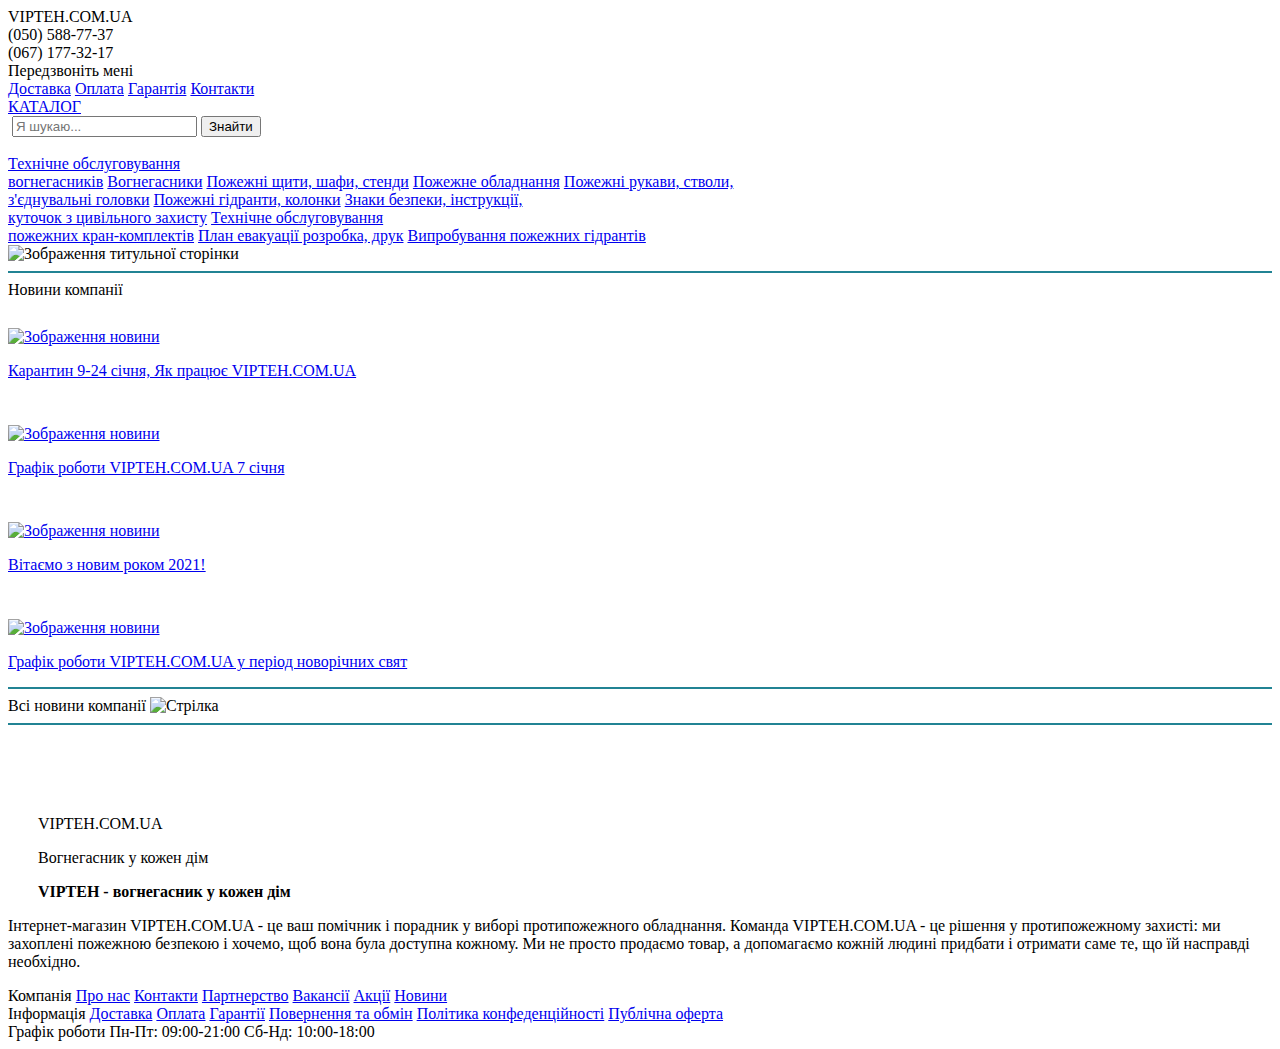
==== index.html @ a9e0c316 "Add files via upload" ====
<!DOCTYPE html>
<html lang="ua">
<head>
    <meta charset="UTF-8">
    <link rel="stylesheet" href="css/style.css">
    <title>🧯vipteh 🇺🇦</title>

</head>
<body>

    <div class="page">

        <header class="flex-container-header">

            <meta name="viewport" content="width=device-width, initial-scale=1.0">

            <div class="header-brand"> 
            VIPTEH.<span>COM.UA</span>
                
            </div>

            <div class="header-tel">
                <div class="header-tel-1">(050) 588-77-37</div> 
                <div class="header-tel-2">(067) 177-32-17</div> 
                <div class="header-tel-3">Передзвоніть мені</div>
            </div>

            <nav class="header-nav">
                <a class="header-nav-link" href="#">Доставка</a>
                <a class="header-nav-link" href="#">Оплата</a>
                <a class="header-nav-link" href="#">Гарантія</a>
                <a class="header-nav-link" href="#">Контакти</a>
                
            </nav>
        </header>

        <main class="flex-container-main">

                <div class="catalog-search">

                    <div class="conteiner-search">

                        <a class="catalog-nav-link1" href="index.html">КАТАЛОГ</a>
                    
                        <div class="search-area">

                            <form class="form-search">
                            
                            <img class="img-lupa" src="img/search.png" alt="">
                            <input class="input" type="text" required placeholder="Я шукаю...">
                            <button class="button-search" type="submit">Знайти</button>
                            
                            
                            </form>
                        </div>
                            <div class="conteiner-cart">
                                <a href="#" class="btn-cart">
                                <img src="img/add-to-cart.png" alt="" class="img-btn-cart" >
                                </a>

                            </div>
                    

                    </div>
                
                    
                    <div class="catalog-nav">

                        <div class="list">
                            <a class="catalog-nav-link8" href="rozdil1.html">Технічне обслуговування <br> вогнегасників</a>
                            <a class="catalog-nav-link2" href="rozdil2.html">Вогнегасники</a>
                            <a class="catalog-nav-link3" href="rozdil3.html">Пожежні щити, шафи, стенди</a>
                            <a class="catalog-nav-link4" href="rozdil4.html">Пожежне обладнання</a>
                            <a class="catalog-nav-link5" href="rozdil5.html">Пожежні рукави, стволи, <br> з'єднувальні головки</a>
                            <a class="catalog-nav-link6" href="rozdil6.html">Пожежні гідранти, колонки</a>
                            <a class="catalog-nav-link7" href="rozdil7.html">Знаки безпеки, інструкції, <br> куточок з цивільного захисту</a>
                            <a class="catalog-nav-link9" href="rozdil8.html">Технічне обслуговування <br> пожежних кран-комплектів</a>
                            <a class="catalog-nav-link10" href="rozdil9.html">План евакуації розробка, друк</a>
                            <a class="catalog-nav-link11" href="rozdil10.html">Випробування пожежних гідрантів</a>
                        </div>
                       
                        <div class="title-image">

                
                           <img src="../adobe web/img/title.gif" alt="Зображення титульної сторінки" class="responsive">
                          
                        
                        </div>
                    
                    </div> 



                </div>

                    <hr color="#218394" ></hr>

                    <div class="main-content-blog">

                        <article class="article-news">Новини компанії</article>

                        <div class="blog-title">

                            <a href="index.html" class="blog-box">
                                <img src="../adobe web/img/blog_1.jpeg" alt="Зображення новини" style="width:250px;height:180px;padding-top: 29px;">
                                <p class="blog-text">Карантин 9-24 січня, Як працює VIPTEH.COM.UA</p>

                            </a> 

                            <a href="index.html" class="blog-box">
                                <img src="../adobe web/img/blog_2.jpg" alt="Зображення новини" style="width:250px;height:180px;padding-top: 29px;">
                                <p class="blog-text">Графік роботи VIPTEH.COM.UA 7 січня</p>
                            </a> 

                            <a href="index.html" class="blog-box">
                                <img src="../adobe web/img/blog_3.png" alt="Зображення новини" style="width:250px;height:180px;padding-top: 29px;">
                                <p class="blog-text">Вітаємо з новим роком 2021!</p>
                            </a> 

                            <a href="index.html" class="blog-box">
                                <img src="../adobe web/img/blog_4.jpg" alt="Зображення новини" style="width:250px;height:180px;padding-top: 29px;">
                                <p class="blog-text">Графік роботи VIPTEH.COM.UA у період новорічних свят</p>
                            </a> 

                        </div>

                        <hr color="#218394" ></hr>

                        <article class="article-news-all">
                            <a href="index.html" style="text-decoration: none;color: black;">Всі новини компанії</a>
                            <img src="../adobe web/img/strelka.gif" alt="Стрілка" style="width:50px;height:14px;">
                        </article>

                        <hr color="#218394" ></hr>

                        <div class="title-slogan">
                            <div class="header-brand" style="margin-top: 90px; padding-left: 30px;">
                                VIPTEH.<span>COM.UA</span>
                                <p class="header-brand-text">Вогнегасник у кожен дім</p>
                            </div>
                            <div class="title-slogan-text">
                                <article class="article-slogan" style="margin-left: 30px;margin-right: 30px;"><b>VIPTEH - вогнегасник у кожен дім</b></article>
                                <p class="article-slogan-text">Інтернет-магазин VIPTEH.COM.UA - це ваш помічник і порадник у виборі протипожежного обладнання. Команда VIPTEH.COM.UA - 
                                    це рішення у протипожежному захисті: ми захоплені пожежною безпекою і хочемо, щоб вона була доступна кожному. Ми не 
                                    просто продаємо товар, а допомагаємо кожній людині придбати і отримати саме те, що їй насправді необхідно.</p>

                            </div>
                        </div>
                    </div>
                
            

        </main>

        <footer class="footer">
            <div class="company">Компанія
                <a class="company-link" href="#" style="margin-top: 45px;">Про нас</a>
                <a class="company-link" href="#">Контакти</a>
                <a class="company-link" href="#">Партнерство</a>
                <a class="company-link" href="#">Вакансії</a>
                <a class="company-link" href="#">Акції</a>
                <a class="company-link" href="#">Новини</a>
            </div>

            <div class="info">Інформація
                <a class="info-link" href="#" style="margin-top: 45px;">Доставка</a>
                <a class="info-link" href="#">Оплата</a>
                <a class="info-link" href="#">Гарантії</a>
                <a class="info-link" href="#">Повернення та обмін</a>
                <a class="info-link" href="#">Політика конфеденційності</a>
                <a class="info-link" href="#">Публічна оферта</a>
                
            </div>

            <div class="work-info">Графік роботи
                <a class="work-info-link" style="margin-top: 45px;">Пн-Пт: 09:00-21:00</a>
                <a class="work-info-link" >Сб-Нд: 10:00-18:00</a>
            </div>

        </footer>
   
          
    </div>

</body>
</html>
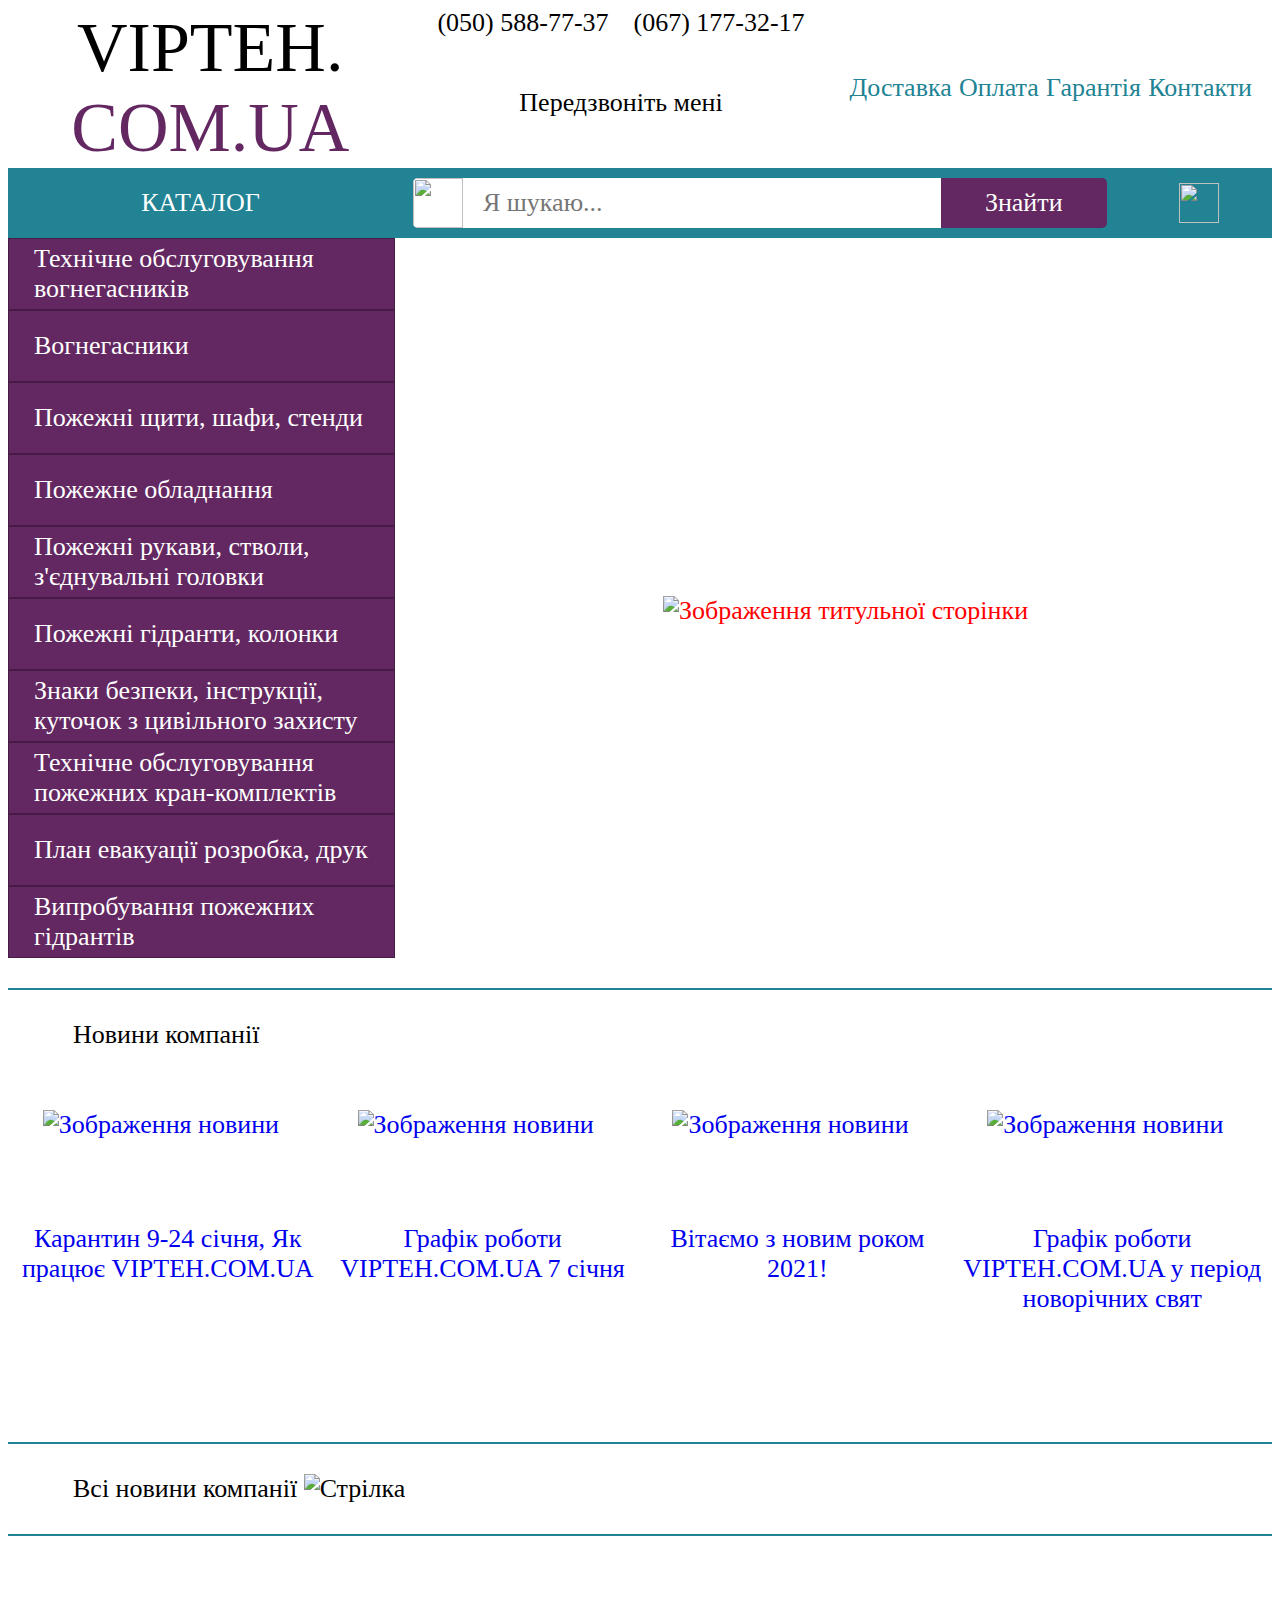
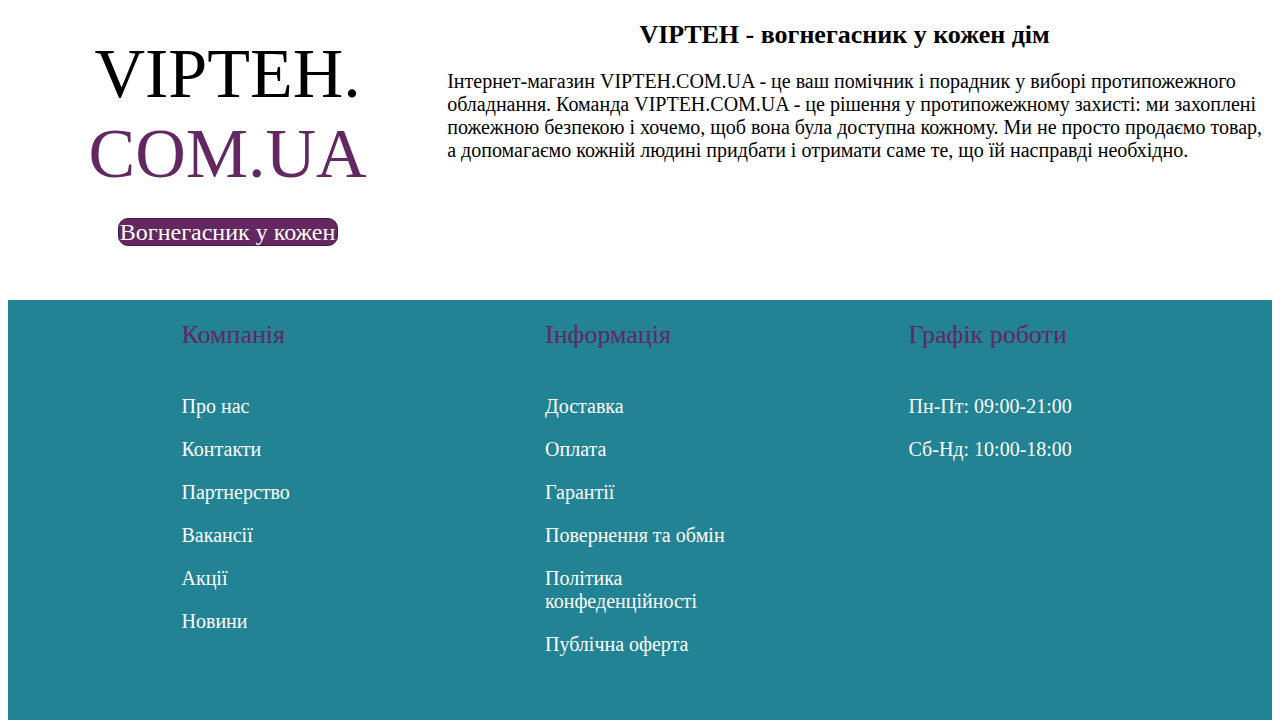
==== commit 5589b6db: "Update index.html" ====
--- a/index.html
+++ b/index.html
@@ -2,7 +2,7 @@
 <html lang="ua">
 <head>
     <meta charset="UTF-8">
-    <link rel="stylesheet" href="css/style.css">
+    <link rel="stylesheet" href="style.css">
     <title>🧯vipteh 🇺🇦</title>
 
 </head>
@@ -183,4 +183,4 @@
     </div>
 
 </body>
-</html> +</html> 
--- a/style.css
+++ b/style.css
@@ -0,0 +1,1026 @@
+@font-face {
+    font-family: 'GOST';
+    src: url(../fonts/GOST.woff) format('woff');
+}
+
+body {
+    font-family: 'GOST';
+}
+
+h1, h2, h3, h4, h5, h6 {
+    margin: 0;
+}
+
+/* Page
+========== */
+.page {
+    width: 100%;
+    max-width: 1500px;
+    height: 100%;
+    margin-right: auto;
+    margin-left: auto;
+    padding-left: 0px;
+    padding-right: 0px;
+   
+}
+
+
+/* header
+========== */
+
+.flex-container-header {
+    width: 100%;
+    display: flex;
+    flex-flow: row wrap;
+    justify-content: space-evenly;
+    align-items: stretch;
+}
+
+
+
+.header-brand {
+
+    display: flex;
+    flex-flow: row wrap;
+  
+    
+    font-size: 70px;
+    max-width: 30%;
+    min-width: 350px;
+    justify-content: center;
+    align-items: center;
+    
+    color: black;  
+  
+}
+
+.header-brand span {
+    color: #632761;
+}
+
+.header-css-brand {
+    width: 350px;
+    display: flex;
+    flex-flow: row wrap;
+    justify-content: center;
+
+}
+
+.header-tel {
+    
+    font-size: 26px;
+    width: 33%;
+    min-width: 350px;
+    height: auto;
+
+    display: flex;
+    justify-content: space-evenly;
+    flex-flow: row wrap;
+    
+    color: black;
+   
+}
+
+.header-nav {
+
+    font-size: 26px;
+    width: 33%;
+    min-width: 350px;
+    height: auto;
+
+    display: flex;
+    justify-content: space-evenly;
+    flex-flow: row wrap;
+    align-items: center;
+
+
+  
+}
+
+.header-nav-link {
+
+    color: #218394;
+    text-decoration: none;
+    
+}
+
+.header-nav-link:hover {
+    color: #632761;
+    text-decoration: underline;
+          
+}
+
+.flex-container-main {
+    width: 100%;
+}
+
+.conteiner-search {
+    display: flex;
+    flex-flow: row nowrap;
+    justify-content: flex-start;
+    min-width: 352px;
+}
+
+.catalog-nav-link1 {
+    
+    
+    min-width: 385px;
+    height: 70px;
+
+    display: flex;
+    flex-flow: row nowrap;
+    justify-content: space-around;
+   
+
+    text-decoration: none;
+    align-items: center;
+    color: white;
+    background-color: #218394;
+    font-size: 26px;
+}
+
+/*----------поиск-----------*/
+
+.catalog-search {
+    width: 100%;
+}
+
+.search-area {
+    display: flex;
+    flex-flow: row wrap;
+    justify-content: space-around;
+    align-items: center;
+    width: 100%;
+    height: 70px;
+    background-color: #218394;
+    
+}
+
+
+.form-search {
+    display: flex;
+    flex-flow: row nowrap;
+    justify-content: center;
+    align-items: center;
+    padding-left: 20px;
+    padding-right: 20px;
+    width: 100%;
+    height: 68px;
+     
+  }
+
+.img-lupa {
+    display: flex;
+    flex-flow: row nowrap;
+    width: 50px;
+    height: 50px;
+    border-radius: 5px 0 0 5px;
+    background-color: white;
+    
+    align-items: center;
+
+
+}
+
+.input {
+    display: flex;
+    flex-flow: row nowrap;
+    
+    align-items: center;
+    padding-left: 20px; /*отступ для картинки*/
+    width: 80%;
+    height: 48px;
+    border: none;
+    outline: none;
+    
+    /*border-radius: 5px 0 0 5px;*/
+
+    background-color: white;
+    color: #9E9C9C;
+    font-family: 'GOST';
+    font-size: 26px;
+  }
+
+.input:focus-within {
+    color: #461b44;
+}
+
+.button-search {
+    display: flex;
+    flex-flow: row nowrap;
+    justify-content: space-around;
+    float: left;
+    align-items: center;
+    width: 200px;
+    height: 50px;
+    padding: 0 auto;
+    border: none;
+    background: #632761;
+    color: white;
+    border-radius: 0 5px 5px 0;
+    cursor: pointer;
+    font-family: 'GOST';
+    font-size: 26px;
+  }
+
+  /*-----------Корзина-----------*/
+
+.conteiner-cart {
+    display: flex;
+    flex-flow: row nowrap;
+    justify-content: center;
+    float: left;
+    align-items: center;
+    width: 250px;
+    height: 70px;
+    border: none;
+    background-color: #218394;
+ 
+}
+
+.btn-cart {
+    width: 60px;
+    height: 60px;
+    display: flex;
+    flex-flow: row nowrap;
+    justify-content: center;
+    align-items: center;
+    border: none;
+
+    background-color: #218394;
+    border-radius: 5px 5px 5px 5px;
+    cursor: pointer;
+
+  }
+
+  .btn-cart:hover {
+    background-color: #1b6b79;
+  }
+
+.img-btn-cart {
+    width: 40px;
+    height: 40px;
+
+}
+
+
+.catalog-nav {
+    
+    display: flex;
+    flex-flow: row nowrap;
+    margin-bottom: 30px;
+      
+}
+
+.list {
+    width: 386px;
+    display: flex;
+    flex-flow: column nowrap;
+}
+
+.catalog-nav-link2 {
+    font-size: 26px;
+    padding-left: 25px;
+    width: 360px;
+    height: 70px;
+
+    display: flex;
+    flex-flow: row nowrap;
+
+    text-decoration: none;
+    align-items: center;
+    color: white;
+    background-color: #632761;
+    border: 1px solid #461b44;
+}
+
+.catalog-nav-link2:hover {
+    background-color: #461b44;
+}
+
+.catalog-nav-link3 {
+    font-size: 26px;
+    padding-left: 25px;
+    width: 360px;
+    height: 70px;
+
+    display: flex;
+    flex-flow: row nowrap;
+
+    text-decoration: none;
+    align-items: center;
+    color: white;
+    background-color: #632761;
+    border: 1px solid #461b44;
+}
+
+.catalog-nav-link3:hover {
+    background-color: #461b44;
+}
+
+
+.catalog-nav-link4 {
+    font-size: 26px;
+    padding-left: 25px;
+    width: 360px;
+    height: 70px;
+
+    display: flex;
+    flex-flow: row nowrap;
+
+    text-decoration: none;
+    align-items: center;
+    color: white;
+    background-color: #632761;
+    border: 1px solid #461b44;
+}
+
+.catalog-nav-link4:hover {
+    background-color: #461b44;
+}
+
+.catalog-nav-link5 {
+    font-size: 26px;
+    padding-left: 25px;
+    width: 360px;
+    height: 70px;
+
+    display: flex;
+    flex-flow: row nowrap;
+
+    text-decoration: none;
+    align-items: center;
+    color: white;
+    background-color: #632761;
+    border: 1px solid #461b44;
+}
+
+.catalog-nav-link5:hover {
+    background-color: #461b44;
+}
+
+.catalog-nav-link6 {
+    font-size: 26px;
+    padding-left: 25px;
+    width: 360px;
+    height: 70px;
+
+    display: flex;
+    flex-flow: row nowrap;
+
+    text-decoration: none;
+    align-items: center;
+    color: white;
+    background-color: #632761;
+    border: 1px solid #461b44;
+}
+
+.catalog-nav-link6:hover {
+    background-color: #461b44;
+}
+
+.catalog-nav-link7 {
+    font-size: 26px;
+    padding-left: 25px;
+    width: 360px;
+    height: 70px;
+
+    display: flex;
+    flex-flow: row nowrap;
+
+    text-decoration: none;
+    align-items: center;
+    color: white;
+    background-color: #632761;
+    border: 1px solid #461b44;
+}
+
+.catalog-nav-link7:hover {
+    background-color: #461b44;
+}
+
+.catalog-nav-link8 {
+    font-size: 26px;
+    padding-left: 25px;
+    width: 360px;
+    height: 70px;
+
+    display: flex;
+    flex-flow: row nowrap;
+
+    text-decoration: none;
+    align-items: center;
+    color: white;
+    background-color: #632761;
+    border: 1px solid #461b44;
+}
+
+.catalog-nav-link8:hover {
+    background-color: #461b44;
+}
+
+.catalog-nav-link9 {
+    font-size: 26px;
+    padding-left: 25px;
+    width: 360px;
+    height: 70px;
+
+    display: flex;
+    flex-flow: row nowrap;
+
+    text-decoration: none;
+    align-items: center;
+    color: white;
+    background-color: #632761;
+    border: 1px solid #461b44;
+}
+
+.catalog-nav-link9:hover {
+    background-color: #461b44;
+}
+
+.catalog-nav-link10 {
+    font-size: 26px;
+    padding-left: 25px;
+    width: 360px;
+    height: 70px;
+
+    display: flex;
+    flex-flow: row nowrap;
+
+    text-decoration: none;
+    align-items: center;
+    color: white;
+    background-color: #632761;
+    border: 1px solid #461b44;
+}
+
+.catalog-nav-link10:hover {
+    background-color: #461b44;
+}
+
+.catalog-nav-link11 {
+    font-size: 26px;
+    padding-left: 25px;
+    width: 360px;
+    height: 70px;
+
+    display: flex;
+    flex-flow: row nowrap;
+
+    text-decoration: none;
+    align-items: center;
+    color: white;
+    background-color: #632761;
+    border: 1px solid #461b44;
+}
+
+.catalog-nav-link11:hover {
+    background-color: #461b44;
+}
+
+/*----------Slider-----------*/
+
+.title-image {
+    font-size: 26px;
+    width: 1135px;
+    height: auto;
+
+    display: flex;
+    flex-flow: row nowrap;
+
+    text-decoration: none;
+    align-items: center;
+    justify-content: center;
+    color: red;
+    background-color: white;
+    margin-left: 25px;
+    margin-top: 25px;
+}
+
+.responsive {
+    display: flex;
+    max-width: 100%;
+    height: auto;
+    margin-left: auto;
+    margin-right: auto;
+}
+
+.article-news {
+    font-size: 26px;
+    margin-left: 65px;
+    margin-top: 30px;
+
+}
+
+.blog-title {
+        font-size: 26px;
+      
+        display: flex;
+        flex-flow: row nowrap;
+        margin-top: 30px;
+        margin-bottom: 30px;
+    
+        text-decoration: none;
+        align-items: center;
+        justify-content: space-evenly;
+}
+
+.blog-box {
+    font-size: 26px;
+    width: 308px;
+    height: 330px;
+
+    display: flex;
+    flex-flow: column nowrap;
+
+    text-decoration: none;
+    justify-content: center;
+    align-items: center;
+    border: 1px solid white;
+    
+}
+
+.blog-box:hover {
+    font-size: 26px;
+    cursor: pointer;
+    border: 1px solid #632761;
+
+}
+
+.blog-text {
+    width: 100%;
+    height: 100%;
+    display: flex;
+    flex-flow: column wrap;
+    text-align: center;
+    
+}
+
+.article-news-all {
+    font-size: 26px;
+    margin-left: 65px;
+    margin-top: 30px;
+    margin-bottom: 30px;
+
+ 
+}
+
+.article-news-all:hover {
+    color: #632761;
+    text-decoration: underline;
+          
+}
+
+.title-slogan {
+    display: flex;
+    flex-flow: row nowrap;
+    margin-bottom: 30px;
+}
+
+.header-brand-text {
+    font-size: 24px;
+    width: 218px;
+    height: 26px;
+    display: flex;
+    flex-flow: column wrap;
+    text-align: center;
+    color: white;
+    background-color: #632761;
+    border: 1px solid #461b44;
+    border-radius: 10px;
+}
+
+.title-slogan-text {
+    display: flex;
+    flex-flow: row wrap;
+    justify-content: space-around;
+    align-items: center;
+    width: 100%;
+    height: 100%;
+    
+}
+
+.article-slogan {
+    display: flex;
+    flex-flow: row wrap;
+    margin-top: 76px;
+    font-size: 26px;
+    background-color: none;
+}
+
+.article-slogan-text {
+    display: flex;
+    flex-flow: row wrap;
+    font-size: 20px;
+    margin-left: 30px;
+    margin-right: 5px;
+
+}
+
+.footer {
+    
+    width: 100%;
+    max-width: 1500px;
+    height: 400px;
+    display: flex;
+    flex-flow: row nowrap;
+    justify-content: space-evenly;
+    color: #632761; 
+    background-color: #218394;
+    font-size: 26px;
+    padding-top: 20px;
+    padding-right: 0px;
+    padding-left: 0px;
+}
+
+.company {
+    width: 190px;
+    height: 358px;
+    display: flex;
+    flex-flow: column nowrap;
+    justify-content: flex-start;
+    color: #632761;
+        
+}
+
+.info {
+    width: 190px;
+    height: 358px;
+    display: flex;
+    flex-flow: column nowrap;
+    justify-content: flex-start;
+    color: #632761;
+    
+    
+}
+
+.work-info {
+    width: 190px;
+    height: 358px;
+    display: flex;
+    flex-flow: column nowrap;
+    justify-content: flex-start;
+    color: #632761;
+    
+    
+}
+
+.company-link {
+    margin-top: 10px;
+    margin-bottom: 10px;
+    text-decoration: none;
+    color: white;
+    font-size: 20px;
+}
+
+.company-link:hover {
+    color: #632761;
+    text-decoration: underline;
+
+}
+
+.info-link {
+    margin-top: 10px;
+    margin-bottom: 10px;
+    text-decoration: none;
+    color: white;
+    font-size: 20px;
+}
+
+.info-link:hover {
+    color: #632761;
+    text-decoration: underline;
+
+}
+
+.work-info-link {
+    margin-top: 10px;
+    margin-bottom: 10px;
+    text-decoration: none;
+    color: white;
+    font-size: 20px;
+}
+
+/*--------------товар---------*/
+
+
+.itemList {
+    display: flex;
+    list-style-type: none;
+}
+
+.golovna {
+    display: flex;
+    text-decoration: none;
+    padding-left: 20px;
+    padding-right: 20px;
+    font-size: 26px;
+}
+
+.golovna:hover {
+    color: #632761;
+    text-decoration: underline;
+
+}
+
+.navigation-item-header {
+    display: flex;
+    text-decoration: none;
+    padding-left: 20px;
+    padding-right: 20px;
+    font-size: 26px;
+}
+
+.vognegasnyk:hover {
+    color: #632761;
+    text-decoration: underline;
+
+}
+
+.tile-item-list-center {
+    text-align: center;
+}
+
+.main-item{
+    display: flex;
+}
+    
+.left-side {
+    min-width: 300px;
+    max-width: 300px;
+    padding-left: 5px;
+    padding-right: 5px;
+    
+    background-color: white;
+   
+}
+
+.list-filter-vog {
+    list-style-type: none;
+    font-size: 21px;
+
+}
+
+.filter_product {
+    width: 100%;
+    line-height: 2.5;
+    border-right: 1px solid #96c4ce;            /* рамка в которую вписана левая сторона*/
+}
+
+/*---------------ползунок старт------------*/
+
+input[type="checkbox"] {
+	position: absolute;
+	z-index: -1;
+	opacity: 0;
+	margin: 5px 0 0 30px;
+}
+input[type="checkbox"] + label {
+	position: relative;
+	padding: 0 0 0 35px;
+	cursor: pointer;
+}
+
+input[type="checkbox"]:not(checked) {
+	position: absolute;
+	z-index: -1;
+	opacity: 0;
+	margin: 5px 0 0 30px;
+}
+input[type="checkbox"]:not(checked) + label {
+	position: relative;
+	padding: 0 0 0 35px;
+}
+input[type="checkbox"]:not(checked) + label:before {
+	content: '';
+	position: absolute;
+	top: 6px;                                       /*настройки овала*/
+	left: 0;
+	width: 24px;
+	height: 12px;
+	border-radius: 6px;
+	background: #CDD1DA;
+	box-shadow: inset 0 1px 3px rgb(22, 22, 22);
+	transition: .2s;
+}
+input[type="checkbox"]:not(checked) + label:after {
+	content: '';
+	position: absolute;
+	top: 7px;                                       /*настройки круглешка*/
+	left: 2px;
+	width: 10px;
+	height: 10px;
+	border-radius: 5px;
+	background: #FFF;
+	box-shadow: 0 1px 3px rgb(22, 22, 22);
+	transition: .2s;
+}
+input[type="checkbox"]:checked + label:before {
+	background: #218394;
+}
+input[type="checkbox"]:checked + label:after {
+	left: 12px;
+}
+
+
+/*---------------ползунок финиш------------*/
+
+input[type="checkbox"] + label {
+    cursor: pointer;
+
+}
+
+input[type="checkbox"]:checked + label {
+    color: #218394;
+
+}
+
+.button-zastosuvaty {
+    text-align: center;
+}
+
+.btn-zasts {
+
+width: 150px;
+height: 40px;
+text-align: center;
+border: none;
+cursor: pointer;
+color: white;
+border-radius: 5px;
+background: #632761;
+font-family: 'GOST';
+font-size: 28px;
+font-weight: 300;
+}
+
+.right-side {
+    width: calc(100% - 310px);
+    float: right;
+    padding-left: 20px;
+    padding-right: 20px;
+}
+
+.catalog-list {
+    display: flex;
+    justify-content: center;
+    flex-flow: row wrap;
+}
+
+.itemClist {
+    display: flex;
+    vertical-align: top;
+    float: none;
+    max width: 302px;
+    padding: 15px;
+    position: relative;
+    border: 1px solid white;
+    
+}
+
+.itemClist:hover {
+    border: 1px solid #218394;
+    transition: all 0.5s;
+}
+
+.itemClist-product {
+    height: auto;
+    display: inline-block;
+}
+
+.product-name {
+    display: flex;
+    
+}
+
+.tovar-link {
+    display: inline-block;
+    font-size: 24px;
+    text-decoration: none;
+    color: #632761;
+    width: 100%;
+    height: 52px;
+    font-weight: 700; /*насищеність шрифта*/
+    white-space: normal; /*позволяет сохранять пробелы и переносы строк.*/
+   }
+
+.tovar-link:hover {
+    color: #218394;
+}
+
+.tovar-link2 {
+    display: inline-block;
+    font-size: 24px;
+    text-decoration: none;
+    color: #632761;
+    width: 100%;
+    height: 78px;
+    font-weight: 700; /*насищеність шрифта*/
+    white-space: normal; /*позволяет сохранять пробелы и переносы строк.*/
+}
+
+.tovar-link2:hover {
+    color: #218394;
+}
+
+.cod-product{
+    display: flex;
+    padding-top: 5px;
+}
+
+.product-meta {
+    display: flex;
+    justify-content: space-between;
+}
+
+
+
+.product-price {
+display: flex;
+font-size: 28px;
+color: black;
+
+line-height: 40px; 
+
+}
+
+i {
+    white-space: pre;
+}
+
+.product-addcart {
+display: flex;
+width: 60px;
+height: 40px;
+font-size: 0;
+
+
+
+background: white url("../img/add-to-cart2.png") center no-repeat;
+border-radius: 5px 5px 5px 5px;
+background-size: 30px 30px;
+}
+
+.product-addcart:hover {
+    background-color: #ccb8cc;
+  }
+
+
+@media only screen and (max-width: 600px) {
+    .left-side  {
+        position: fixed;
+        left: -100%;
+    }
+
+    .itemList, .tile-item-list-center {
+        position: fixed;
+        left: -200%;
+    }
+
+    .conteiner-search {
+    width: 100%;
+    display: flex;
+    flex-flow: row wrap;
+    }
+
+    .right-side {
+        width: 100%;
+        float: right;
+    }
+
+    .catalog-nav-link1 {
+        min-width: 100%;
+    }
+    
+    .conteiner-cart {
+        width: 100%;
+     }
+    
+    .main-content-blog {
+        position: fixed;
+        left: -200%;
+    }
+
+    .title-image {
+        font-size: 0px;
+        width: 0px;
+        height: 0px;
+    }
+
+    .list {
+        width: 100%;
+    }
+
+    .catalog-nav-link2, .catalog-nav-link3, .catalog-nav-link4, .catalog-nav-link5, 
+    .catalog-nav-link6, .catalog-nav-link7, .catalog-nav-link8, .catalog-nav-link9,
+    .catalog-nav-link10, .catalog-nav-link11 {
+        width: 100%;
+    }
+
+    .company {
+        padding-left: 15px;
+     }
+
+  }
+
